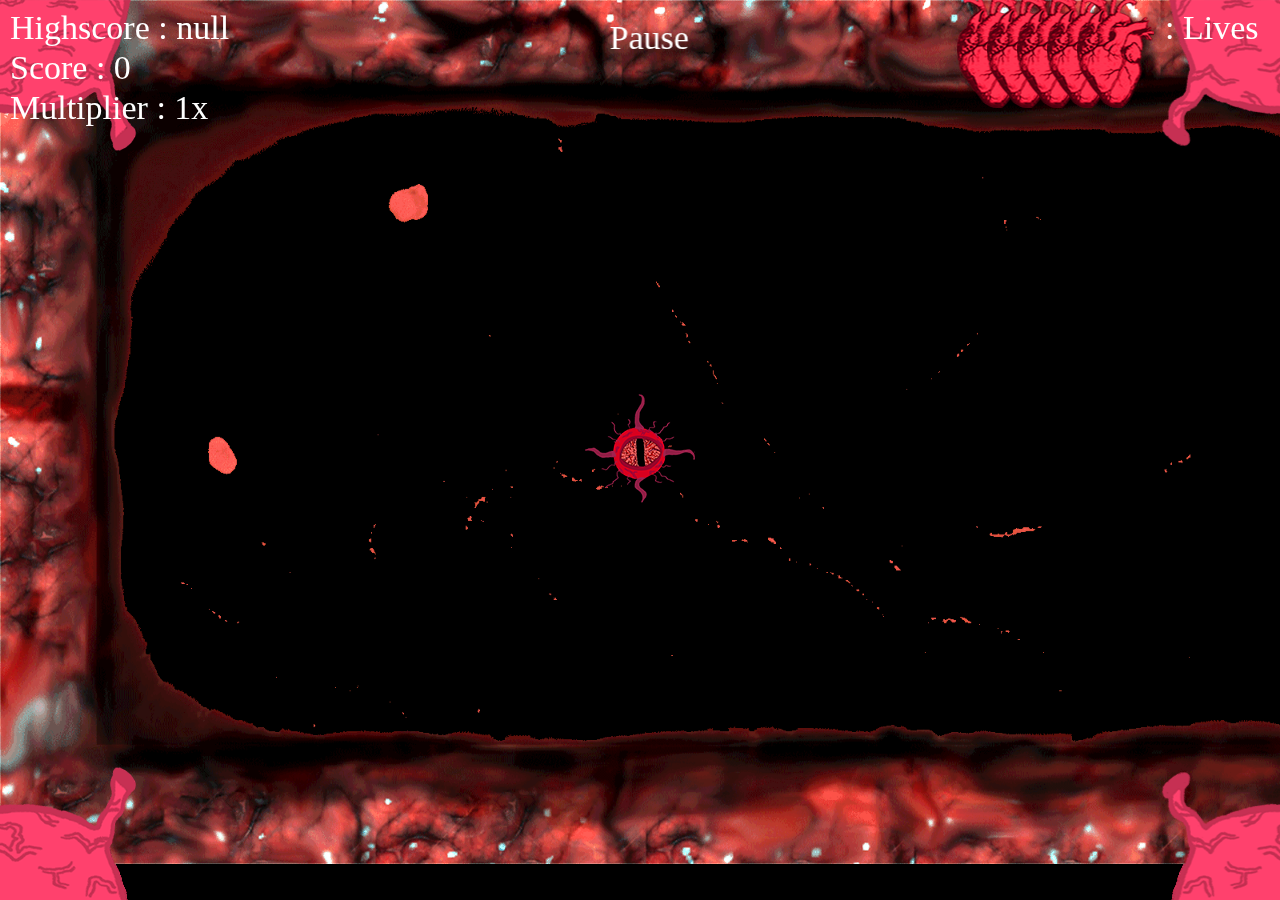
==== index.html @ 6b77a6b5 "Add full Ebolarena project" ====
<!DOCTYPE html>
<html lang="en">
<head>
<meta charset="UTF-8">
<title>Ebolarena</title>
<link rel="stylesheet" href="css/ebolarena.css">
	<script src="phaser.js"></script>
	<script src="scripts/player.js"></script>
	<script src="scripts/game.js"></script>	
	<script src="scripts/pancreas.js"></script>
</head>
	<body>
	<style>
		*{overflow: hidden;}
		body{
			background: #000000;
			padding:0px;
			margin:0px;
		}
	</style>
	</body>
</html>
---- css/ebolarena.css ----
@font-face {
	font-family: "Bloody";
	src: url('../assets/fonts/BLOODY.TTF');
}
/* @font-face {
	font-family: "BloodBlocks";
	src: url('../font/BloodBlocks.ttf');
} */
*{overflow: hidden;}
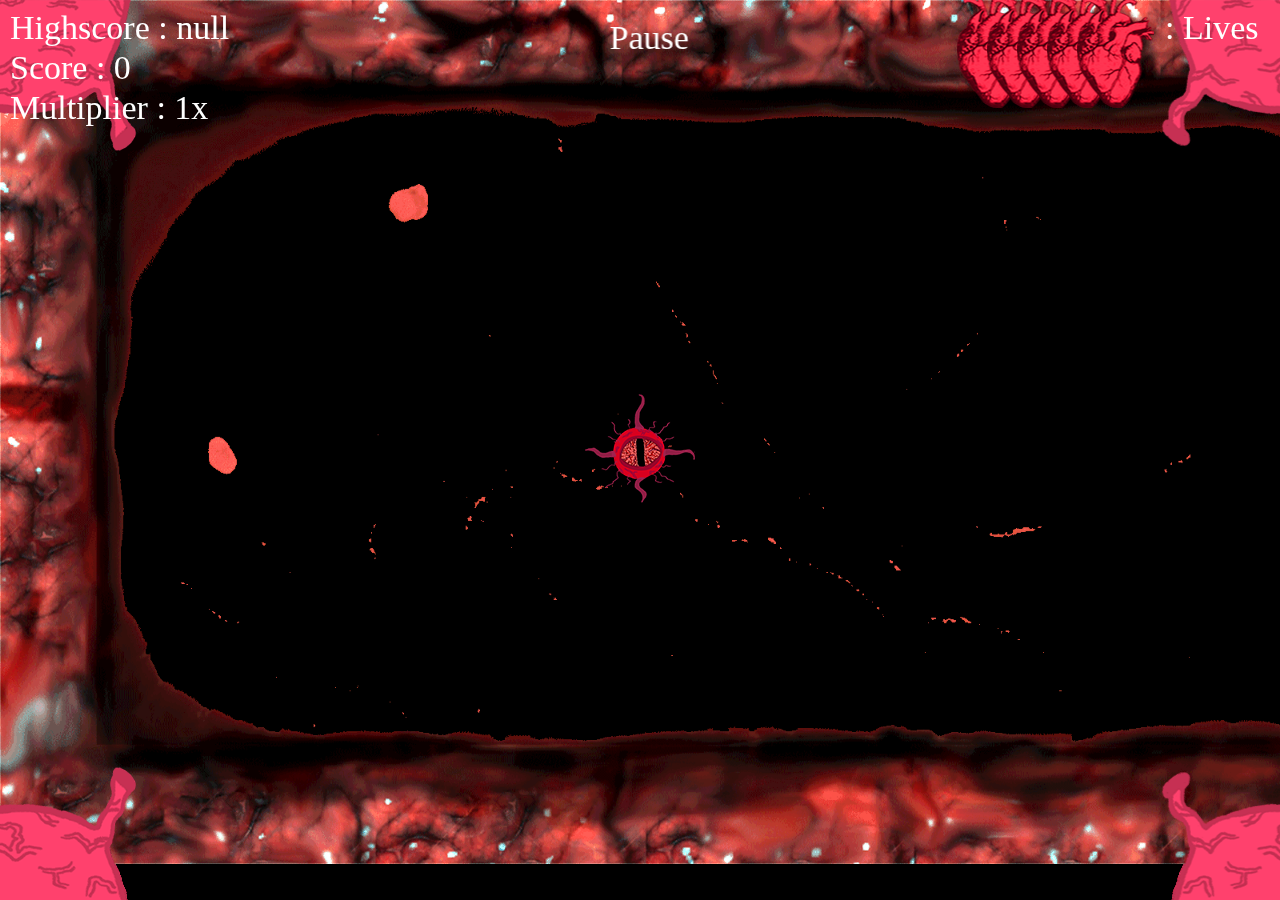
==== commit 2b34fdbc: "add favicon" ====
--- a/index.html
+++ b/index.html
@@ -1,13 +1,10 @@
 <!DOCTYPE html>
 <html lang="en">
 <head>
-<meta charset="UTF-8">
-<title>Ebolarena</title>
-<link rel="stylesheet" href="css/ebolarena.css">
-	<script src="phaser.js"></script>
-	<script src="scripts/player.js"></script>
-	<script src="scripts/game.js"></script>	
-	<script src="scripts/pancreas.js"></script>
+	<meta charset="UTF-8">
+	<title>Ebolarena</title>
+	<link rel="shortcut icon" type="image/png" href="assets/images/lives.png"/>
+	<link rel="stylesheet" href="css/ebolarena.css">
 </head>
 	<body>
 	<style>
@@ -18,5 +15,9 @@
 			margin:0px;
 		}
 	</style>
+	<script src="phaser.js"></script>
+	<script src="scripts/player.js"></script>
+	<script src="scripts/game.js"></script>	
+	<script src="scripts/pancreas.js"></script>
 	</body>
 </html>